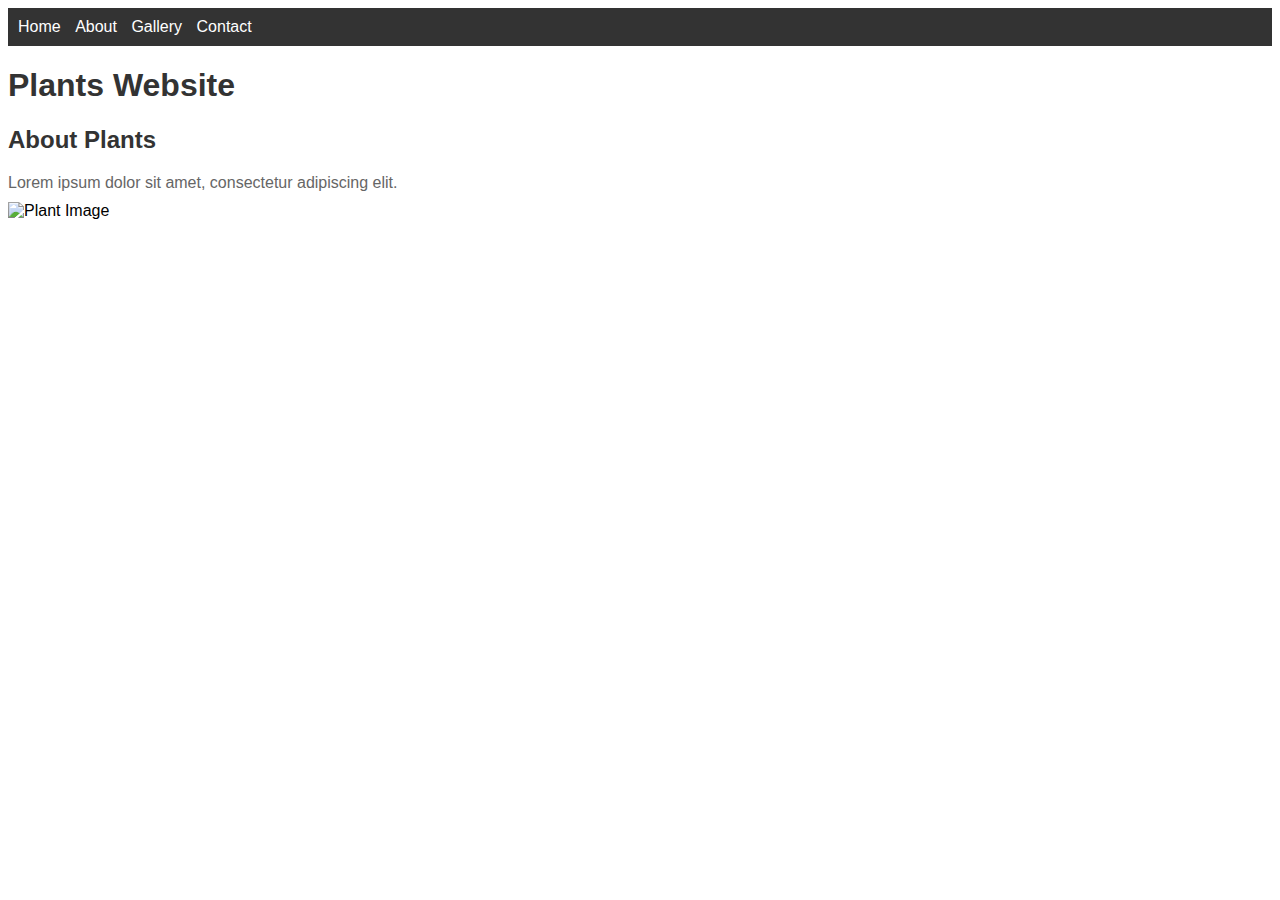
==== index.html @ 9c1a213b "Initial commit" ====
<!DOCTYPE html>
<html>
<head>
  <title>Plants Website</title>
  <link rel="stylesheet" type="text/css" href="styles.css">
</head>
<body>
  <header>
    <nav>
      <ul>
        <li><a href="index.html">Home</a></li>
        <li><a href="about.html">About</a></li>
        <li><a href="gallery.html">Gallery</a></li>
        <li><a href="contact.html">Contact</a></li>
      </ul>
    </nav>
  </header>

  <h1>Plants Website</h1>
  <h2>About Plants</h2>
  <p>Lorem ipsum dolor sit amet, consectetur adipiscing elit.</p>
  <img src="path_to_your_image" alt="Plant Image">

  <script src="script.js"></script>
</body>
</html>
---- styles.css ----
/* Global styles */
body {
    font-family: Arial, sans-serif;
  }
  
  /* Header styles */
  header {
    background-color: #333;
    color: #fff;
    padding: 10px;
  }
  
  nav ul {
    list-style-type: none;
    margin: 0;
    padding: 0;
  }
  
  nav ul li {
    display: inline;
    margin-right: 10px;
  }
  
  nav ul li a {
    color: #fff;
    text-decoration: none;
  }
  
  /* Content styles */
  h1, h2 {
    color: #333;
  }
  
  p {
    color: #666;
    font-size: 16px;
    text-align: justify;
    margin: 10px 0;
  }
  
  img {
    display: block;
    max-width: 100%;
    height: auto;
    margin: 10px 0;
  }
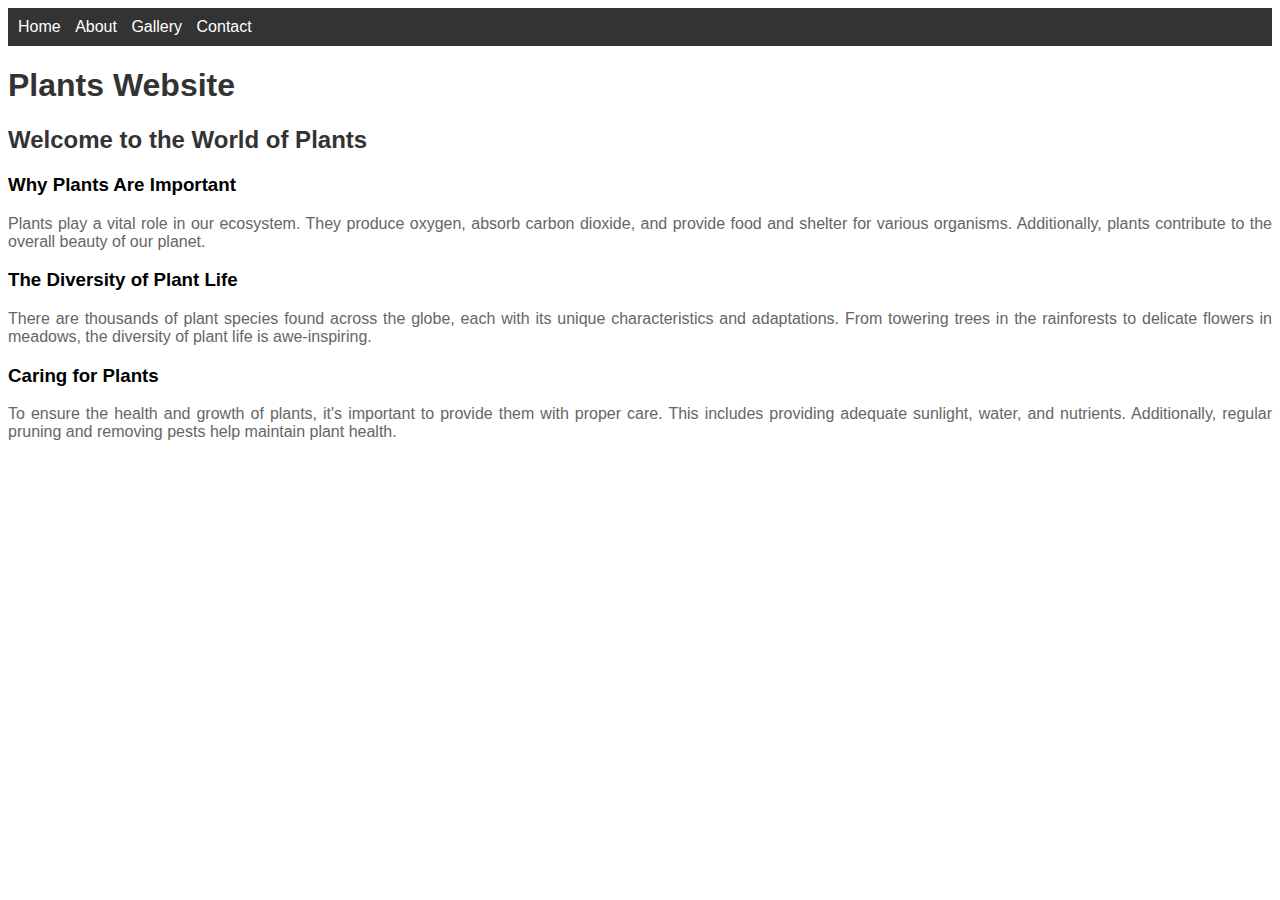
==== commit 5616c6f8: "Added and modified files" ====
--- a/index.html
+++ b/index.html
@@ -17,9 +17,28 @@
   </header>
 
   <h1>Plants Website</h1>
-  <h2>About Plants</h2>
-  <p>Lorem ipsum dolor sit amet, consectetur adipiscing elit.</p>
-  <img src="path_to_your_image" alt="Plant Image">
+  <h2>Welcome to the World of Plants</h2>
+
+  <h3>Why Plants Are Important</h3>
+  <p>
+    Plants play a vital role in our ecosystem. They produce oxygen, absorb carbon dioxide,
+    and provide food and shelter for various organisms. Additionally, plants contribute to the
+    overall beauty of our planet.
+  </p>
+
+  <h3>The Diversity of Plant Life</h3>
+  <p>
+    There are thousands of plant species found across the globe, each with its unique characteristics
+    and adaptations. From towering trees in the rainforests to delicate flowers in meadows, the
+    diversity of plant life is awe-inspiring.
+  </p>
+
+  <h3>Caring for Plants</h3>
+  <p>
+    To ensure the health and growth of plants, it's important to provide them with proper care.
+    This includes providing adequate sunlight, water, and nutrients. Additionally, regular pruning
+    and removing pests help maintain plant health.
+  </p>
 
   <script src="script.js"></script>
 </body>
